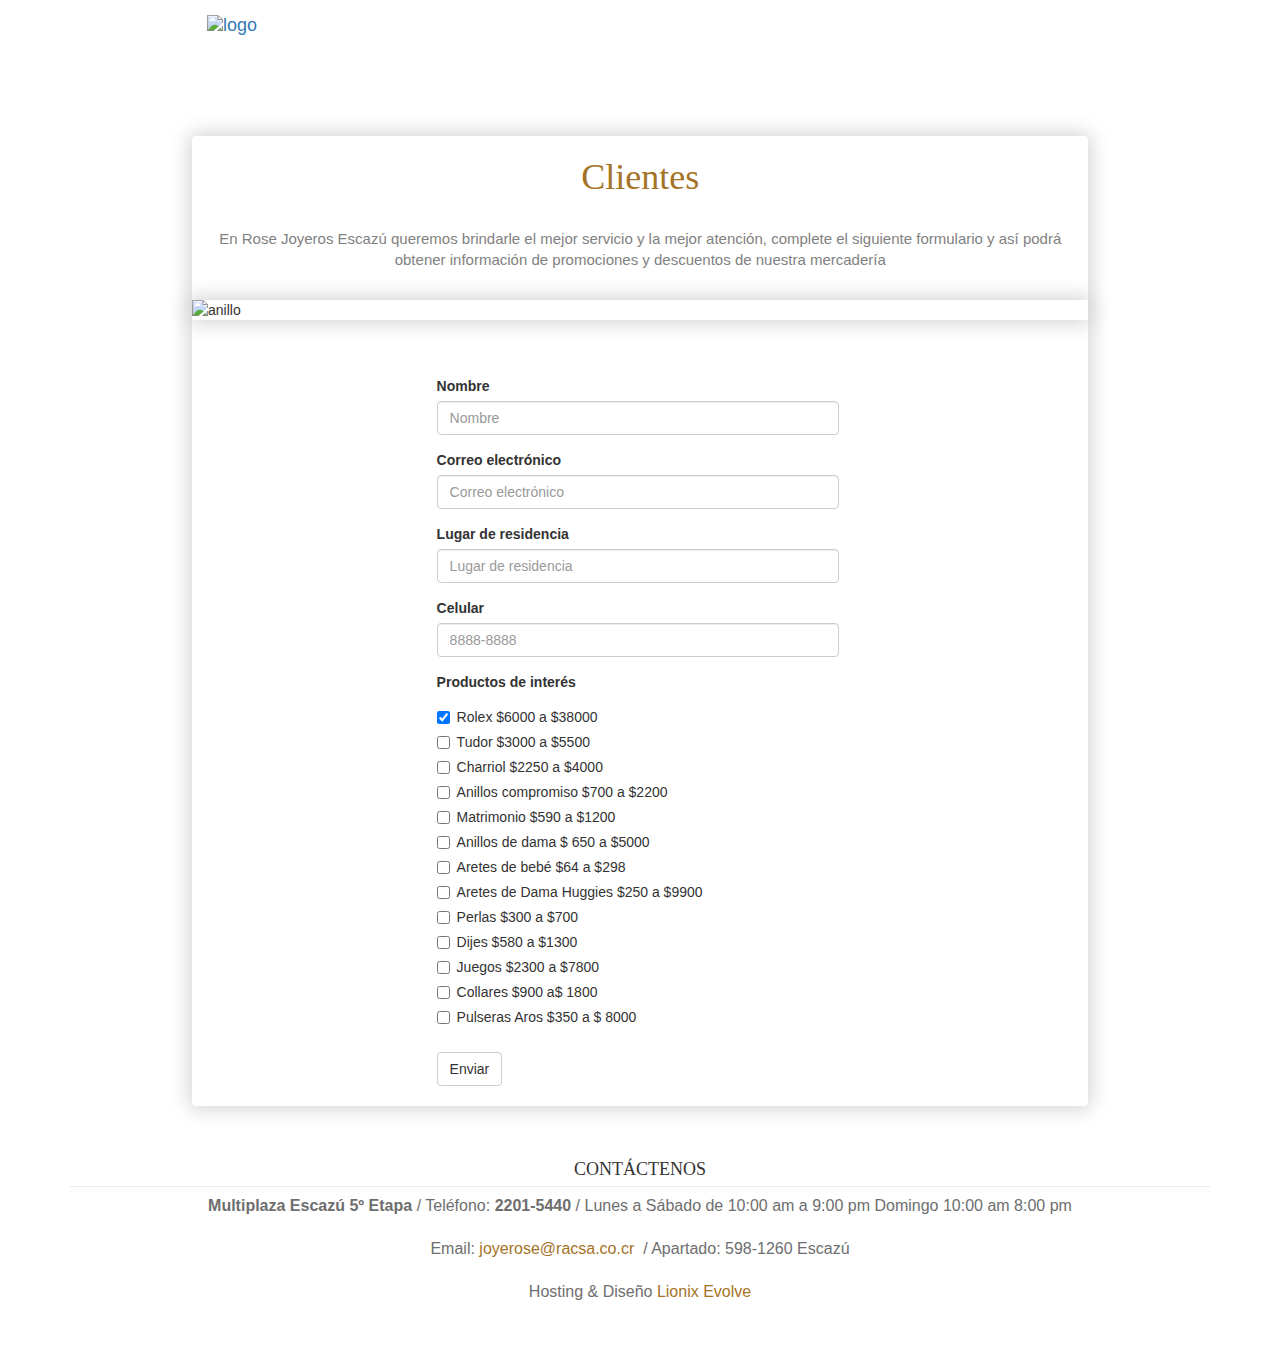
==== bodas/index.html @ a2e11645 "comienzo de form de bodas" ====
<!DOCTYPE html>
<html lang="en">

<head>
    <meta charset="UTF-8">
    <title>Formulario Clientes</title>
    <!-- Latest compiled and minified CSS -->
    <link rel="stylesheet" href="https://maxcdn.bootstrapcdn.com/bootstrap/3.3.7/css/bootstrap.min.css" integrity="sha384-BVYiiSIFeK1dGmJRAkycuHAHRg32OmUcww7on3RYdg4Va+PmSTsz/K68vbdEjh4u" crossorigin="anonymous">
    <link rel="stylesheet" href="css/style.css">
</head>

<body background="http://joyerosrose.com/bundles/ezdemo/images/fondo.jpg">
<div class="page">

        <div class="navbar-wrapper">
            <div class="navbar-content">
                <div id="navbar-logo">
                    <a class="navbar-brand" href="http://joyerosrose.com/">
                        <img id="logo" alt="logo" src="http://joyerosrose.com/bundles/ezdemo/images/logo.png">
                    </a>
                </div>
            </div>
        </div>



        <div id="container">
            <div class="wrapper">
                <div class="content">
                    <div id="main-title">Clientes</div>
                    <div id="main-desc">
                        <p>
                            En Rose Joyeros Escazú queremos brindarle el mejor servicio y la mejor atención, complete el siguiente formulario y así podrá obtener información de promociones y descuentos de nuestra mercadería
                        </p>
                    </div>
                    <div class="main-picture">
                        <img id="main-picture" alt="anillo" class="img-responsive"  src="img/banner-form-clientes.jpg">
                    </div>
                    <div style="heigth:2em;"></div>

                    <div id="form-clientes" class="row">
                        <div class="col-xs-12 col-sm-12 col-md-9 col-md-offset-3 col-sm-offset-2">
                            <form method="POST" action="send_form_email.php" id="clients-form">
                            <div class="form-group">
                                <label for="name-input">Nombre</label>
                                <input type="text" class="form-control" pattern="[a-zA-Z0-9]+" id="name" name="name" placeholder="Nombre" required>
                            </div>

                            <div class="form-group">
                                <label for="email-input">Correo electrónico</label>
                                <input type="email" class="form-control" id="email" name="email" placeholder="Correo electrónico" required>
                            </div>

                            <div class="form-group">
                                <label for="addres-input">Lugar de residencia</label>
                                <input type="text" class="form-control" id="address" name="address" placeholder="Lugar de residencia" required>
                            </div>

                            <div class="form-group">
                                <label for="phonenum-input">Celular</label>
                                <input type="tel" placeholder="8888-8888" pattern="^\d{4}-\d{4}$" maxlength="9" title="8888 (guion) 8888" class="form-control" id="phone" name="phone" placeholder="Celular" required>
                            </div>

                            <div class="form-group">
                                <label for="products-input">Productos de interés</label>
                                <div class="checkbox">
                                    <div class="checkbox">
                                        <label>
                                        <input type="checkbox" name="productosDeInteres[]" id="optionsRadios1" value="Rolex" checked>
                                        Rolex $6000 a $38000
                                      </label>
                                    </div>

                                    <div class="checkbox">
                                        <label>
                                        <input type="checkbox" name="productosDeInteres[]" id="optionsRadios2" value="Tudor">
                                            Tudor $3000  a $5500
                                        </label>
                                    </div>

                                    <div class="checkbox">
                                        <label>
                                        <input type="checkbox" name="productosDeInteres[]" id="optionsRadios3" value="Charriol">
                                            Charriol $2250 a $4000
                                        </label>
                                    </div>

                                    <div class="checkbox">
                                        <label>
                                        <input type="checkbox" name="productosDeInteres[]" id="optionsRadios4" value="Anillos de compromiso" >
                                            Anillos compromiso $700 a $2200
                                        </label>
                                    </div>

                                    <div class="checkbox">
                                        <label>
                                        <input type="checkbox" name="productosDeInteres[]" id="optionsRadios5" value="Matrimonio" >
                                            Matrimonio $590 a $1200

                                        </label>
                                    </div>

                                    <div class="checkbox">
                                        <label>
                                        <input type="checkbox" name="productosDeInteres[]" id="optionsRadios6" value="Anillos de dama" >
                                            Anillos de dama $ 650 a $5000
                                        </label>
                                    </div>

                                    <div class="checkbox">
                                        <label>
                                        <input type="checkbox" name="productosDeInteres[]" id="optionsRadios7" value="Aretes de bebe" >
                                            Aretes de bebé $64 a $298
                                        </label>
                                    </div>

                                    <div class="checkbox">
                                        <label>
                                        <input type="checkbox" name="productosDeInteres[]" id="optionsRadios8" value="Aretes de Dama Huggies" >
                                            Aretes de Dama Huggies $250 a $9900
                                        </label>
                                    </div>

                                    <div class="checkbox">
                                        <label>
                                        <input type="checkbox" name="productosDeInteres[]" id="optionsRadios9" value="Perlas" >
                                            Perlas $300 a $700
                                        </label>
                                    </div>

                                    <div class="checkbox">
                                        <label>
                                        <input type="checkbox" name="productosDeInteres[]" id="optionsRadios10" value="Dijes" >
                                            Dijes $580 a $1300
                                        </label>
                                    </div>

                                    <div class="checkbox">
                                        <label>
                                        <input type="checkbox" name="productosDeInteres[]" id="optionsRadios11" value="Juegos" >
                                            Juegos $2300 a $7800
                                        </label>
                                    </div>

                                    <div class="checkbox">
                                        <label>
                                        <input type="checkbox" name="productosDeInteres[]" id="optionsRadios12" value="Collares" >
                                            Collares $900 a$ 1800
                                        </label>
                                    </div>

                                    <div class="checkbox">
                                        <label>
                                        <input type="checkbox" name="productosDeInteres[]" id="optionsRadios13" value="Pulseras" >
                                            Pulseras Aros  $350 a $ 8000
                                        </label>
                                    </div>

                                </div>
                            </div>
                            <button type="submit" class="btn btn-default">Enviar</button>
                        </form>
                        </div>
                    </div>
                </div>
            </div>
        </div>
        <footer>
            <div class="wrapper-footer">
            <div class="container">
                <div id="footer-center">
                    <h3>CONTÁCTENOS</h3>
                </div>
                <div id="footer-address">
                    <p>
                        <strong>Multiplaza Escazú 5º Etapa </strong> / Teléfono: <strong> 2201-5440</strong> /   Lunes a Sábado de 10:00 am a 9:00 pm Domingo 10:00 am 8:00 pm
                    </p>
                    <p>
                        Email: <a href="mailto:joyerose@racsa.co.cr" target="_self">joyerose@racsa.co.cr</a> &nbsp;/ Apartado: 598-1260 Escazú
                    </p>
                    <p>
                        Hosting &amp; Diseño
                        <a href="http://lionix.com" target="_self" title="Lionix">Lionix Evolve</a>
                    </p>
                </div>
            </div>
            </div>
        </footer>
    </div><!-- hole page-->


</body>

</html>
---- bodas/css/style.css ----
#container {
    width: 100%;
}
#main-title {
    font-size: 36px;
    line-height: 42px;
    color: #A57327;
    margin: 10px 10px 10px 10.5px;
    font-family: 'Sorts Mill Goudy', serif;
    text-align: center;
    padding: 20px 0px 20px 0px;

}
#main-desc p {
    margin: 10px 10px 10px 10.5px;
    font-family: Arial, Helvetica, sans-serif;
    font-size: 15px;
    line-height: 21px;
    color: #818181;
    text-align: center;
    padding: 0px 0px 20px 0px;
}
#main-picture {
    box-shadow: 0 0 20px 3px #D3D3D3;
    margin: 0px 0px 4em 0%;
}
.form-control {
    width: 70% !important;
}
#form-clientes {
    width: 90%;
    margin-left: 2em;
}
.wrapper {
    background-color: white;
    height: auto;
    width: 70%;
    border-radius: 4px;
    box-shadow: 0 0 20px 3px #D3D3D3;
    margin: 0 auto;
    margin-bottom: 2em;
}
.wrapper-footer {
    font-family: "Ubuntu", Helvetica, Arial, sans-serif;
    font-size: 16px;
    font-weight: 400;
    line-height: 33px;
    color: #6E6E6E;
    margin-bottom: 2em;
}
footer h3 {
    border-bottom: 1px solid #ebebeb;
    margin-bottom: 2px;
    font-family: 'Sorts Mill Goudy', serif;
    text-transform: uppercase;
    text-align: center;
    color: #333333;
    font-weight: 500;
    line-height: 31.5px;
    font-size: 18px;
}
footer p {
    text-align: center;
}
footer a {
    color: #A57327;
}
#logo {
    width: 8em;
}
.navbar-wrapper {
    height: 9em;
}
.navbar-content > #navbar-logo {
    height: 9em;
    width: 10%;
    margin-left: 15%;
}
/*bootstrap things*/

.btn-default {
    margin: 10px 0px 20px 0px;
}
.navbar-default {
    height: 8em;
    background-color: transparent;
    border-color: 1px solid #dbdbdc;
}
div.navbar-header {
    margin-left: 18em;
}
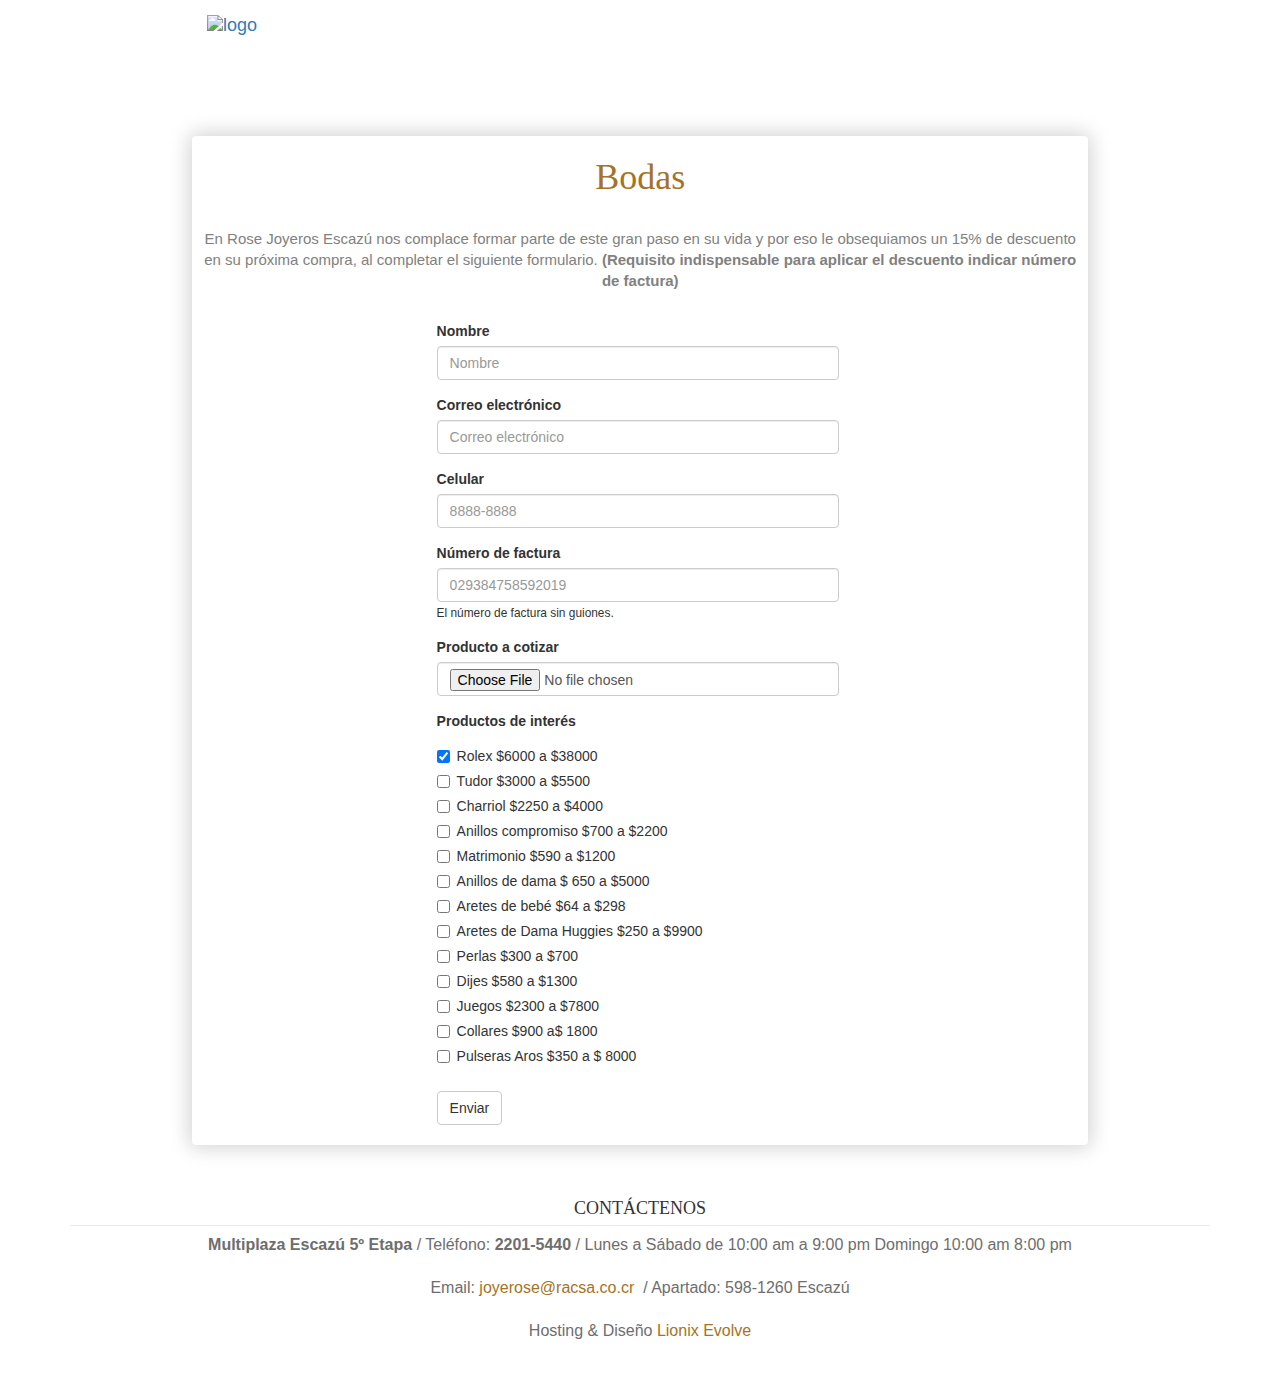
==== commit 32b5e52a: "final commit" ====
--- a/bodas/index.html
+++ b/bodas/index.html
@@ -27,20 +27,18 @@
         <div id="container">
             <div class="wrapper">
                 <div class="content">
-                    <div id="main-title">Clientes</div>
+                    <div id="main-title">Bodas</div>
                     <div id="main-desc">
                         <p>
-                            En Rose Joyeros Escazú queremos brindarle el mejor servicio y la mejor atención, complete el siguiente formulario y así podrá obtener información de promociones y descuentos de nuestra mercadería
+                          En Rose Joyeros Escazú nos complace formar parte de este gran paso en su vida y por eso le obsequiamos un 15% de descuento en su próxima compra, al completar el siguiente formulario.
+                          <strong>(Requisito indispensable para aplicar el descuento indicar número de factura)</strong>
                         </p>
                     </div>
-                    <div class="main-picture">
-                        <img id="main-picture" alt="anillo" class="img-responsive"  src="img/banner-form-clientes.jpg">
-                    </div>
                     <div style="heigth:2em;"></div>
 
                     <div id="form-clientes" class="row">
                         <div class="col-xs-12 col-sm-12 col-md-9 col-md-offset-3 col-sm-offset-2">
-                            <form method="POST" action="send_form_email.php" id="clients-form">
+                            <form method="POST" action="send_form_email.php" id="clients-form" enctype="multipart/form-data">
                             <div class="form-group">
                                 <label for="name-input">Nombre</label>
                                 <input type="text" class="form-control" pattern="[a-zA-Z0-9]+" id="name" name="name" placeholder="Nombre" required>
@@ -52,13 +50,21 @@
                             </div>
 
                             <div class="form-group">
-                                <label for="addres-input">Lugar de residencia</label>
-                                <input type="text" class="form-control" id="address" name="address" placeholder="Lugar de residencia" required>
-                            </div>
-
-                            <div class="form-group">
                                 <label for="phonenum-input">Celular</label>
                                 <input type="tel" placeholder="8888-8888" pattern="^\d{4}-\d{4}$" maxlength="9" title="8888 (guion) 8888" class="form-control" id="phone" name="phone" placeholder="Celular" required>
+                            </div>
+
+                            <div class="form-group">
+                                <label for="facnum-input">Número de factura</label>
+                                <input type="tel" placeholder="029384758592019" maxlength="15" title="Un número de factura requiere de 15 números y sin guiones." class="form-control" id="facnum" name="facnum" placeholder="Celular" required>
+                                <small>El número de factura sin guiones.</small>
+                            </div>
+
+                            <div class="form-group">
+                                <label for="producto-input">Producto a cotizar</label>
+                                <input type="file" title="" class="form-control" id="fileproduct" name="fileproduct" required>
+                                <input type="hidden" name="MAX_FILE_SIZE" value="30000" />
+
                             </div>
 
                             <div class="form-group">
